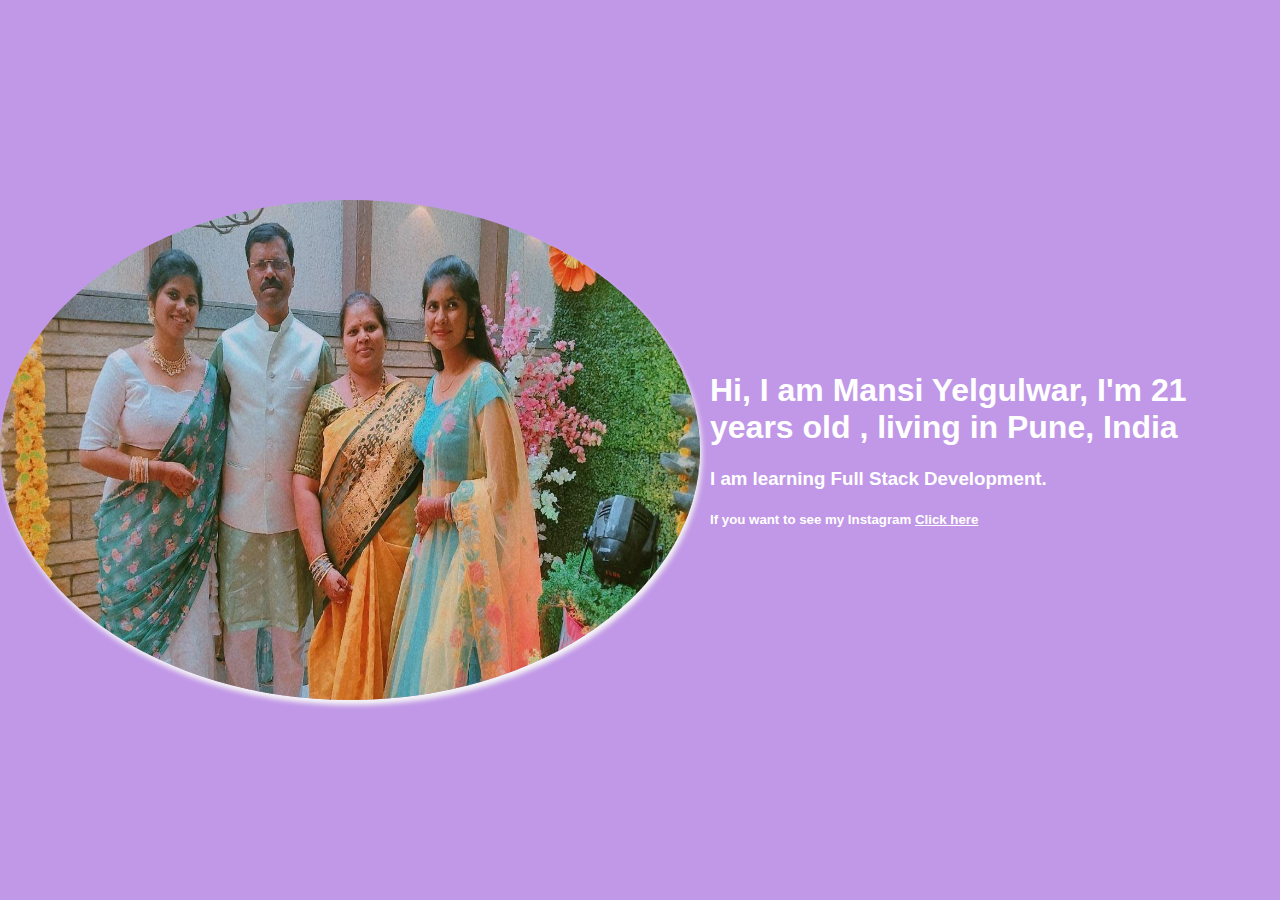
==== index.html @ 74712ffe "First commit" ====
<!DOCTYPE html>
<html lang="en">
    <head>
        <meta charset="UTF-8">
        <meta name="viewport" content="width=device-width, initial-scale=1.0">
        <title> Mansi's Portfolio </title>
        <link rel="stylesheet" href="main.css">
    </head>

    <body>
        
        <header class="header">
            <img class="profile" src="family.jpeg">
            <div class="text">
                <h1>Hi, I am Mansi Yelgulwar, I'm 21 years old , living in Pune, India</h1>
                <h3>I am learning Full Stack Development.</h3>
                <h5>If you want to see my Instagram <a class="insta-link" href="https://www.instagram.com/mansiyelgulwar_007/">Click here</a></h5>
            </div>
            
        </header>

        
    </body>
</html>
---- main.css ----
.header {
    background-color: rgb(193, 152, 231);
    color: rgb(255, 255, 255);
    height: 100vh;
    font-family: sans-serif;
    display: flex;
    /* flex-direction: column; */
    justify-content: center;
    align-items: center;
}

.text {
    margin: 10px;
}
.profile {
    border-radius: 50%;
    height: 500px;
    width: 700px;
    align-items: center;
    box-shadow: whitesmoke 2px 5px 5px;
}

.insta-link {
    color: rgb(255, 255, 255);
}
body {
    margin: 0;
    
}
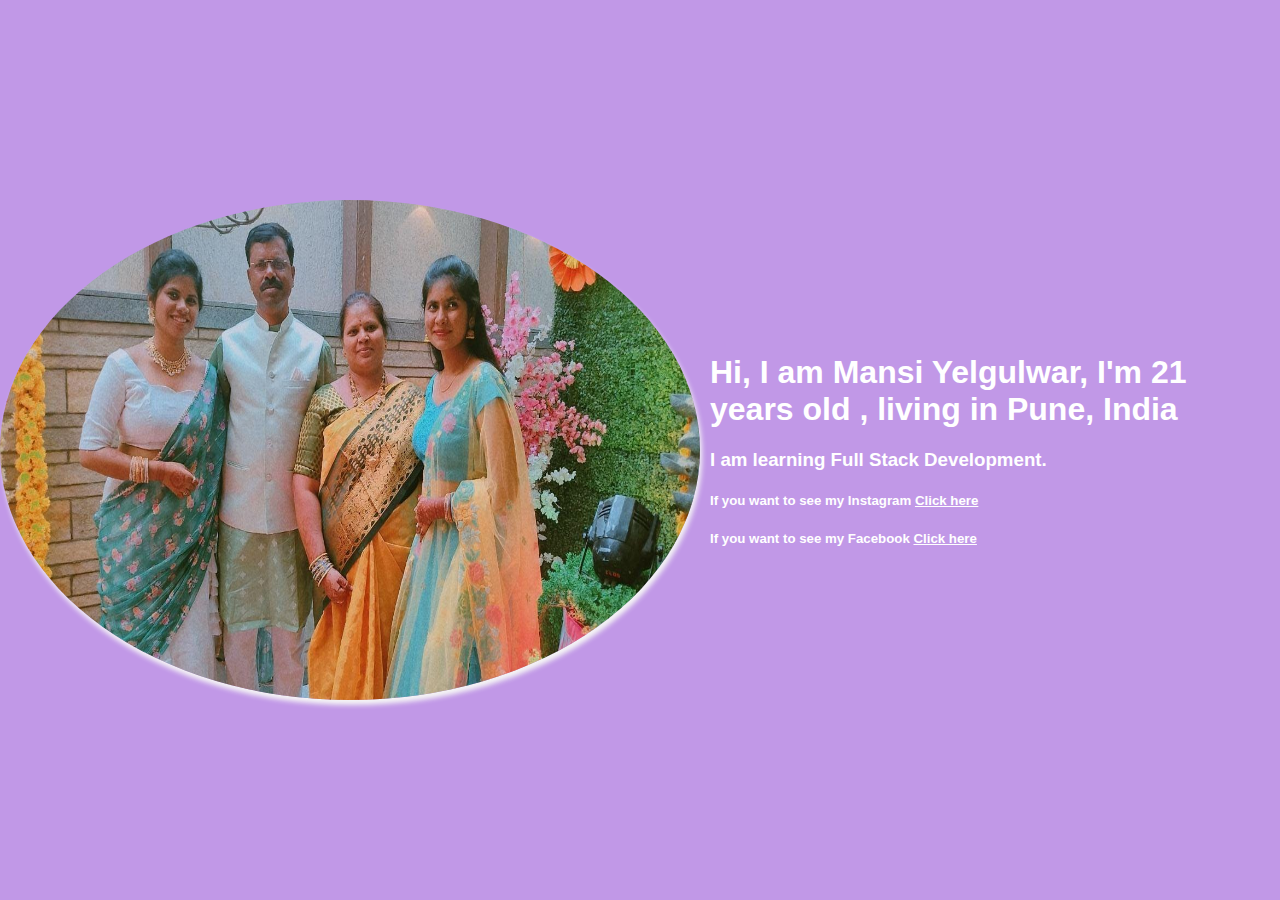
==== commit f55d9970: "added text" ====
--- a/index.html
+++ b/index.html
@@ -3,6 +3,7 @@
     <head>
         <meta charset="UTF-8">
         <meta name="viewport" content="width=device-width, initial-scale=1.0">
+        <meta name="theme-color" content="rgb(193, 152, 231)">
         <title> Mansi's Portfolio </title>
         <link rel="stylesheet" href="main.css">
     </head>
@@ -15,6 +16,7 @@
                 <h1>Hi, I am Mansi Yelgulwar, I'm 21 years old , living in Pune, India</h1>
                 <h3>I am learning Full Stack Development.</h3>
                 <h5>If you want to see my Instagram <a class="insta-link" href="https://www.instagram.com/mansiyelgulwar_007/">Click here</a></h5>
+                <h5>If you want to see my Facebook <a class="insta-link" href="https://www.instagram.com/mansiyelgulwar_007/">Click here</a></h5>
             </div>
             
         </header>
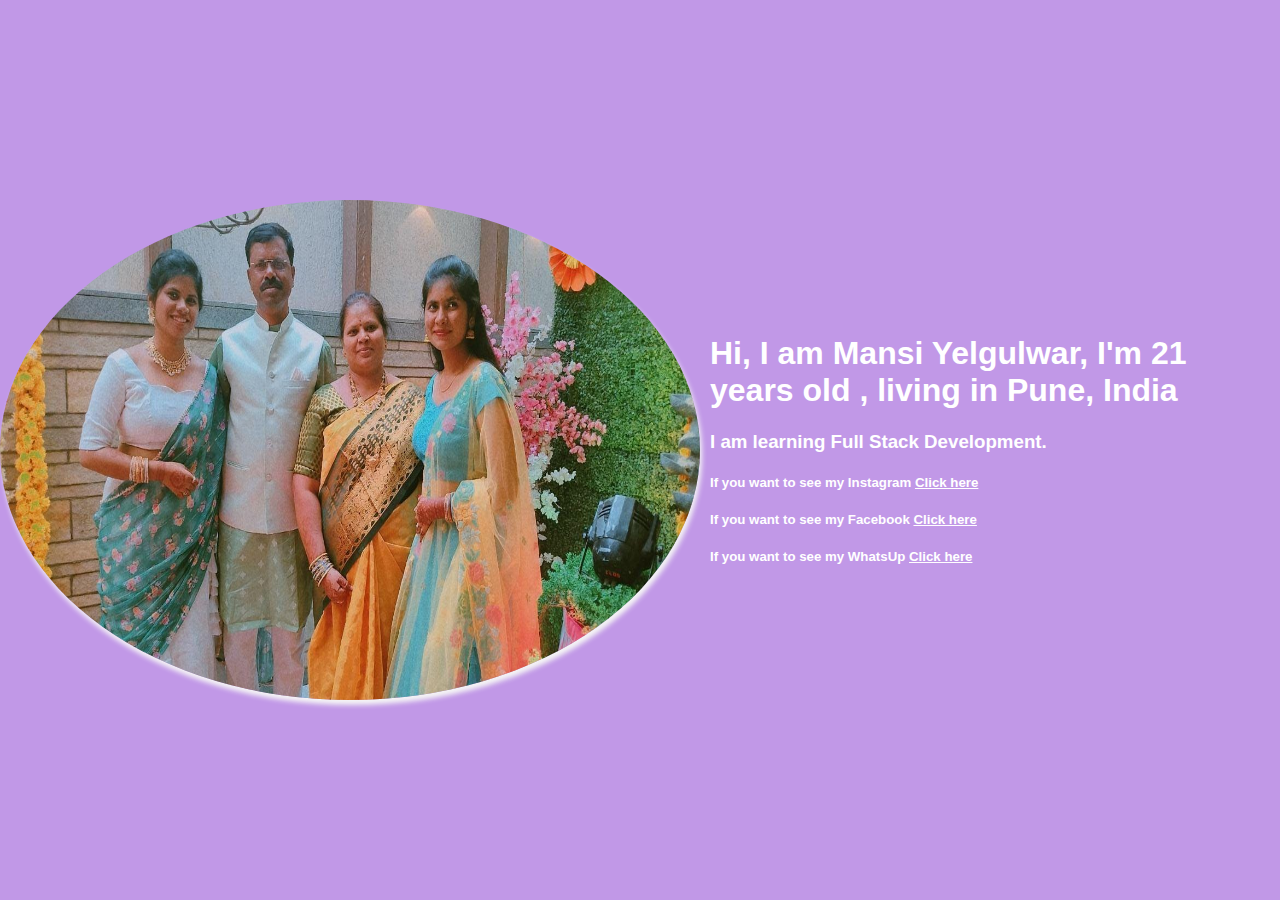
==== commit 80c7033f: "added link" ====
--- a/index.html
+++ b/index.html
@@ -17,6 +17,8 @@
                 <h3>I am learning Full Stack Development.</h3>
                 <h5>If you want to see my Instagram <a class="insta-link" href="https://www.instagram.com/mansiyelgulwar_007/">Click here</a></h5>
                 <h5>If you want to see my Facebook <a class="insta-link" href="https://www.instagram.com/mansiyelgulwar_007/">Click here</a></h5>
+                <h5>If you want to see my WhatsUp <a class="insta-link" href="https://www.instagram.com/mansiyelgulwar_007/">Click here</a></h5>
+                
             </div>
             
         </header>
